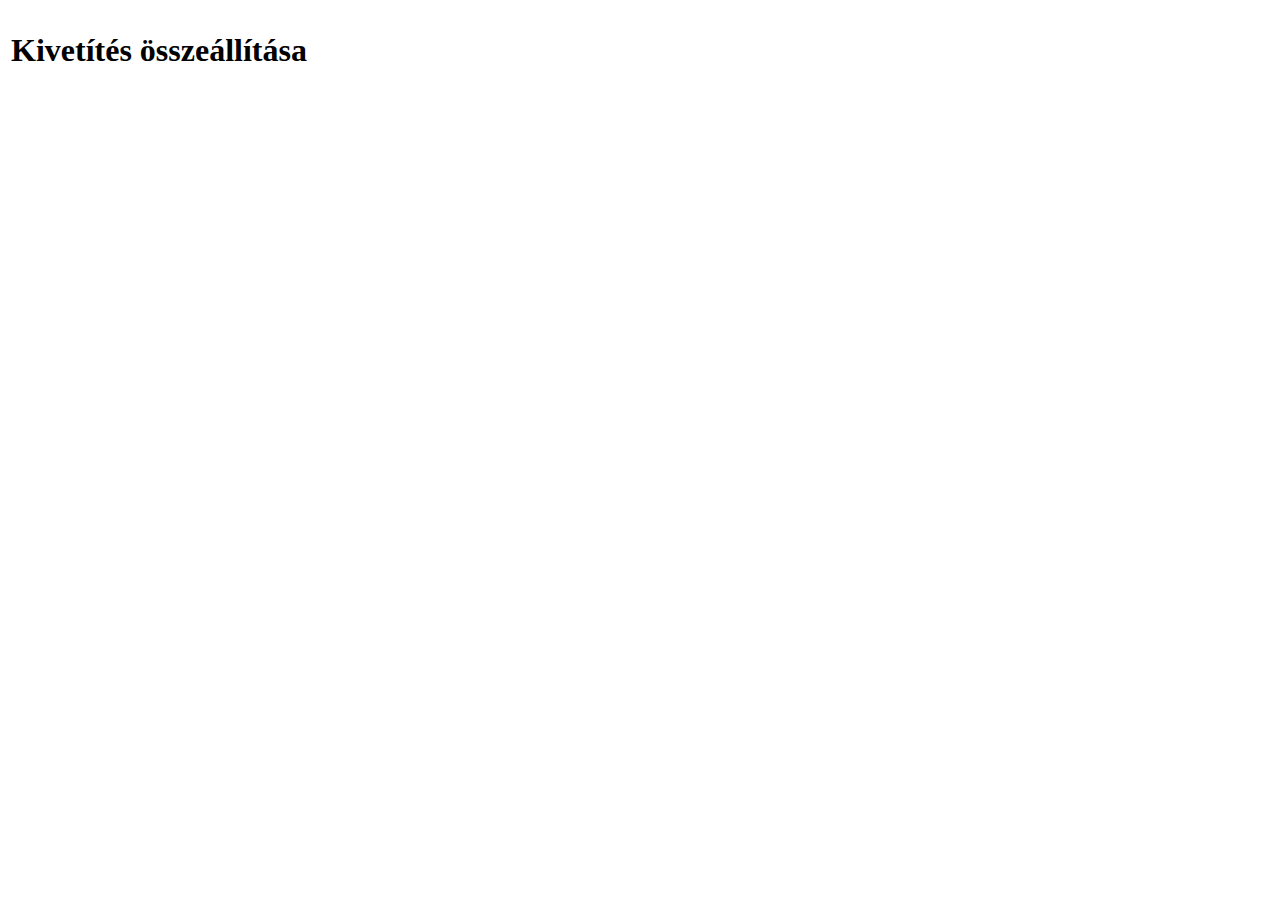
==== index.html @ 8b679215 "Úrvacsorai liturgia." ====
﻿<!DOCTYPE html>
<html>
 <head>
  <meta charset="utf-8">
  <title>Énekek kivetítése</title>
  <link rel="stylesheet" href="css/index.css">
  <link rel="stylesheet" href="css/checkbox.css">
  <script type="text/javascript" src="js/jquery.1.12.4.min.js"></script>
  <script type="text/javascript" src="js/jszip.min.js"></script>
  <script type="text/javascript" src="js/szovegmeretek_meghatarozasa.js"></script>
  <script type="text/javascript" src="js/pptxgen.min.js"></script>
  <script type="text/javascript" src="js/ppt_keszitese.js"></script>
  <script type="text/javascript" src="js/dia_keszitese.js"></script>
  <script type="text/javascript" src="js/dia_muveletek.js"></script>
  <script type="text/javascript" src="js/dalszovegek.js"></script>
  <script type="text/javascript" src="js/dal_keresese.js"></script>
  <script type="text/javascript" src="js/diasor_megjelenitese.js"></script>
  <script type="text/javascript" src="js/diasor_focim.js"></script>
  <script type="text/javascript" src="js/diasor_dalszoveg.js"></script>
  <script type="text/javascript" src="js/diasor_cim.js"></script>
  <script type="text/javascript" src="js/diasor_hirdetesek.js"></script>
  <script type="text/javascript" src="js/diasor_igehely_cimmel.js"></script>
  <script type="text/javascript" src="js/diasor_musorszunet.js"></script>
  <script type="text/javascript" src="js/diasor_kezdokep.js"></script>
  <script type="text/javascript" src="js/diasor_sajat_cim.js"></script>
  <script type="text/javascript" src="js/diasor_urvacsora.js"></script>
  <script type="text/javascript" src="js/diasor_urvacsora_bunvallas.js"></script>
  <script type="text/javascript" src="js/diasor_urvacsora_halaadas.js"></script>
  <script type="text/javascript" src="js/diasor_urvacsora_befejezes.js"></script>
  <style>
  .dalszoveg_talalatok
  {
     display          : none;
     border           : 1px solid gray;
     border-top       : 0;
     position         : absolute;
     background-color : #eee;
     width            : 226px;
  }
  .dal_talalat
  {
     display          : block;
     overflow         : hidden;
     text-overflow    : ellipsis;
     white-space      : nowrap;
     padding          : 2px;
  }
  .dal_talalat:hover
  {
    cursor           : default;
    background-color : #ccc;
  }
  .dalszoveg_szerkesztese_gomb
  {
    background-image    : url('kepek/ikon_beallitasok.png');
    background-repeat   : no-repeat;
    background-position : center center;
    background-size     : contain;
  }
  .uj_dalszoveg_gomb
  {
    background-image    : url('kepek/ikon_uj_dalszoveg.png');
    background-repeat   : no-repeat;
    background-position : center center;
    background-size     : contain;
  }
  .dalszoveg_szerkesztese_gomb:disabled
  {
      /* display:none; */
  }
  #dalszoveg_szerkesztese textarea
  {
    width            : 500px;
    height           : 500px;
  }
  .oldal
  {
    display          : none;
  }
  .zold_gomb
  {
    background-color : #04AA6D;  /* #04AA6D */
    color            : white;
  }
  .piros_gomb
  {
    background-color : rgb(236, 76, 76);
    color            : white;
  }
  .szurke_gomb
  {
    background-color : #ccc;
    color            : black;
  }
  </style>
 </head>
 <body>

<table>
 <tr valign="top">
  <td> 
   <h1>Kivetítés összeállítása</h1>
   
   <div id="kivetites_osszeallitasa"></div>
   
    <!-- Úrvacsorán megkezdett ének utolsó versszaka
    <tr>
     <td><label class="switch"><input id="dia_keszitese_urvacsora_enek_utolso_versszaka" type="checkbox"><span class="slider round"></span></label></td>
     <td>megkezdett úrvacsorai ének<br>
         utolsó versszaka</td>
     <td><button onclick="diasor_bovitese(Diasor_Urvacsora.???('urvacsora'));">&rarr;</button></td>
    </tr>
    
   <div style="text-align:right; margin:29px;">
    <button>Kiválasztottak hozzáadása &rarr;</button>
   </div>
    -->
  </td>
  <td id="diak_rendezese_oldal" class="oldal">
   <h1>Diák rendezése</h1>
   <div id="dia_vezerles" class="gombsor"></div>
   <div id="dia_meretvalasztas" class="gombsor"></div>
   <div id="dia_stilusvalasztas" class="gombsor"></div>
   <div id="diasor"></div>
  </td>
  
  <td id="dalszoveg_szerkesztese_oldal" class="oldal">
   <h1>Dalszöveg szerkesztése</h1>
   <table>
    <tr>
     <td>
      <div id="dalszoveg_szerkesztese"></div>
     </td>
     <td id="dalok_listaja"></td>
    </tr>
   </table>
  </td>
  
 </tr>
</table>





<script type="text/javascript">
// PPT generátor: https://products.aspose.app/pdf/hu/conversion/ppt-to-txt
// Ötletek:
// - tervező nézet, ahol az objektumokat összeállítjuk -> terv mentése / betöltése
// - ezután legeneráljuk a diasort a tervből -> generált diasor mentése / betöltése / vetítése
// - PPT legenerálása a diasorból

var REJTETT_GOMB = true;
var kurzor = 0;
var megjelenitett_oldal = "";
oldal_megjelenitese("diak_rendezese_oldal");
// oldal_megjelenitese("dalszoveg_szerkesztese_oldal");
DIA_VEZERLES.gombok_megjelenitese();
DIA_MERET.gombok_megjelenitese();
STILUS.gombok_megjelenitese();


function oldal_megjelenitese(oldal_id)
{
    $(".oldal").hide();
    $("#"+oldal_id).show();
    megjelenitett_oldal = oldal_id;
}

function opcio_aktivalasa(checkbox_id)
{
    $("#"+checkbox_id).prop("selected", "selected");
}

var t = "<table class='diakeszites_tabla'>\n"
      + " <tr>\n"
      + "  <th></th>\n"
      + "  <th width='230'>általános részek</th>\n"
      + "  <th>új slide</th>\n"
      + " </tr>\n"
   // + Diasor_Musorszunet.diakeszites_gomb("musorszunet")
      + Diasor_Kezdokep.diakeszites_gomb("kezdokep")
      + Diasor_Focim.diakeszites_gomb("focim")
      + Diasor_Sajat_Cim.diakeszites_gomb("sajat_cim")
      + Diasor_Dalszoveg.diakeszites_gomb("ifienek", "teljes", "dalszöveg")
   // + Diasor_Cim.diakeszites_gomb("bemenetel", "BEMENETEL", true)
   // + Diasor_Cim.diakeszites_gomb("koszontes", "KÖSZÖNTÉS", true)
   // + Diasor_Cim.diakeszites_gomb("orgonajatek", "ORGONAJÁTÉK")
   // + Diasor_Dalszoveg.diakeszites_gomb("ifienek_2", "ifienek", "2. ifiének")
   // + Diasor_Cim.diakeszites_gomb("ima", "IMÁDSÁG")
   // + Diasor_Dalszoveg.diakeszites_gomb("ifienek_3", "ifienek", "3. ifiének")
   // + Diasor_Cim.diakeszites_gomb("pasztori_ima", "PÁSZTORI IMÁDSÁG", true)
   // + Diasor_Cim.diakeszites_gomb("igehirdetes_es_valaszadas", "IGEHIRDETÉS ÉS VÁLASZASDÁS", true)
   // + Diasor_Dalszoveg.diakeszites_gomb("ifienek_4", "ifienek", "4. ifiének")
   // + Diasor_Igehely_Cimmel.diakeszites_gomb("lekcio", "LEKCIÓ")
   // + Diasor_Igehely_Cimmel.diakeszites_gomb("evangelium", "EVANGÉLIUM")
   // + Diasor_Dalszoveg.diakeszites_gomb("dicseret_1", "dicseret", "1. dicséret")
   // + Diasor_Igehely_Cimmel.diakeszites_gomb("textus", "TEXTUS")
   // + Diasor_Cim.diakeszites_gomb("igehirdetes", "IGEHIRDETÉS", true)
   // + Diasor_Dalszoveg.diakeszites_gomb("dicseret_2", "dicseret", "2. dicséret")
   // + "</table>\n"
   // + "<table class='diakeszites_tabla'>\n"
    + Diasor_Urvacsora.diakeszites_gomb("urvacsora")
   // + "</table>"
   // + "<table class='diakeszites_tabla'>\n"
   // + " <tr>\n"
   // + "  <th></th>\n"
   // + "  <th width='230'>befejezo részek</th>\n"
   // + "  <th>új slide</th>\n"
   // + " </tr>\n"
   // + Diasor_Cim.diakeszites_gomb("kikuldes", "KIKÜLDÉS", true)
      + Diasor_Hirdetesek.diakeszites_gomb("hirdetesek")
   // + Diasor_Cim.diakeszites_gomb("aldas", "ÁLDÁS", true)
   // + Diasor_Dalszoveg.diakeszites_gomb("dicseret_3", "dicseret", "3. dicséret")
   // + Diasor_Urvacsora.diakeszites_utolso_vsz_gomb('urvacsora') // TODO: megkezdett úrvacsorai ének utolsó versszaka ("urvacsora_vege"?)
      + "</table>";

$("#kivetites_osszeallitasa").html(t);
Diasor_Focim.datum_elokeszitese();
dallista_betoltese();
</script>


 </body>
</html>
---- css/index.css ----
button
{
    min-width        : 60px;
    min-height       : 34px;
    font-family      : Garamond;
    font-size        : 30px;
    line-height      : 30px;
    color            : white;
    background-color : #04AA6D;
 /* box-shadow       : 0 0 1px #2196F3; */
    padding          : 5px 10px;
    margin           : 5px;
}
button:disabled
{
    background-color : #ccc;
}
input[type='text'],
textarea
{
    width: 220px;
}
textarea
{
    height: 5em;
}
select
{
    width: 228px;
}
.noselect
{
    -webkit-touch-callout: none; /* iOS Safari */
    -webkit-user-select: none;   /* Safari */
    -khtml-user-select: none;    /* Konqueror HTML */
    -moz-user-select: none;      /* Old versions of Firefox */
    -ms-user-select: none;       /* Internet Explorer/Edge */
    user-select: none;           /* Non-prefixed version, currently supported by Chrome, Edge, Opera and Firefox */
}
#diasor
{
    border : 1px solid grey;
}
.dia
{
    display             : inline-block;
    vertical-align      : top;
    width               : 100px;
    height              : 92px;
    background          : url('../kepek/filmkeret_atlatszo2.png');
    background-repeat   : no-repeat;
    background-position : center center;
    background-size     : cover;
}
.dia_obj
{
    position    : absolute;
/*
    width       : 95px;
    height      : 63px;
    margin-top  : 14.5px;
    margin-left : 2.5px;
*/
}
.dia_kijelolve,
.diameret_kijelolve
{
    background-color : #04AA6D;  /* rgb(0,180,150); */
}
.gombsor
{
    display: inline-block;
}
.vezerlo_gomb
{
    min-width     : 30px;
    height        : 40px;
    line-height   : 36px;
    border        : 1px outset #ccc;
    border-radius : 2px;
    padding       : 5px;
    text-align    : center;
}
.vezerlo_gomb img
{
    vertical-align : middle;
    max-height     : 40px;
}
.vezerlo_gomb:active
{
    border   : 1px inset #ccc;
    position : relative;
    top      : 1px;
    left     : 1px;
}

.kurzorhely_kerete
{
    display  : inline-block;
    width    : 0px;
    height   : 0px;
}
.kurzorhely
{
    position         : relative;
    top              : -18px;
    left             : -11px;
    width            : 20px;
    height           : 20px;
    border           : 1px solid black;
    border-radius    : 20px;
    background-color : rgb(150,0,180);
    opacity          : 0.5;
}
.kurzorhely_aktiv
{
    opacity           : 1;
    background-color  : red;
}
.kurzorhely:hover
{
    opacity           : 1;
}

.diakeszites_tabla
{
    font-family     : Arial, Helvetica, sans-serif;
    border-collapse : collapse;
    margin          : 10px;
}

.diakeszites_tabla td, 
.diakeszites_tabla th
{
    border      : 1px solid #ddd;
    padding     : 8px;
    line-height : 1.5em;
}

.diakeszites_tabla tr:nth-child(even){background-color: #f2f2f2;}
/* .diakeszites_tabla tr:hover{background-color: #ddd;} */

.diakeszites_tabla th
{
    padding-top      : 12px;
    padding-bottom   : 12px;
    text-align       : left;
    background-color : #04AA6D;
    color            : white;
}
---- css/checkbox.css ----
.switch
{
    position           : relative;
    display            : inline-block;
    width              : 60px;
    height             : 34px;
}
.switch input
{
    opacity            : 0;
    width              : 0px;
    height             : 0px;
}
.slider
{
    position           : absolute;
    cursor             : pointer;
    top                : 0;
    left               : 0;
    right              : 0;
    bottom             : 0;
    background-color   : #ccc;
    -webkit-transition : .4s;
    transition         : .4s;
}
.slider:before
{
    position           : absolute;
    content            : "";
    height             : 26px;
    width              : 26px;
    left               : 4px;
    bottom             : 4px;
    background-color   : white;
    -webkit-transition : .4s;
    transition         : .4s;
}
input:checked + .slider
{
    background-color   : #04AA6D;
}
input:focus + .slider
{
    box-shadow         : 0 0 1px #2196F3;
}
input:checked + .slider:before
{
    -webkit-transform  : translateX(26px);
    -ms-transform      : translateX(26px);
    transform          : translateX(26px);
}
/* Rounded sliders */
.slider.round
{
    border-radius      : 34px;
}
.slider.round:before
{
    border-radius      : 50%;
}


/* Fejlécben fekete szegély hozzáadása */
.diakeszites_tabla th input + .slider
{
    border     : 1px solid #04AA6D;
    margin-top : -1px;
}
.diakeszites_tabla th input:checked + .slider
{
    border     : 1px solid black;
    margin-top : -1px;
}
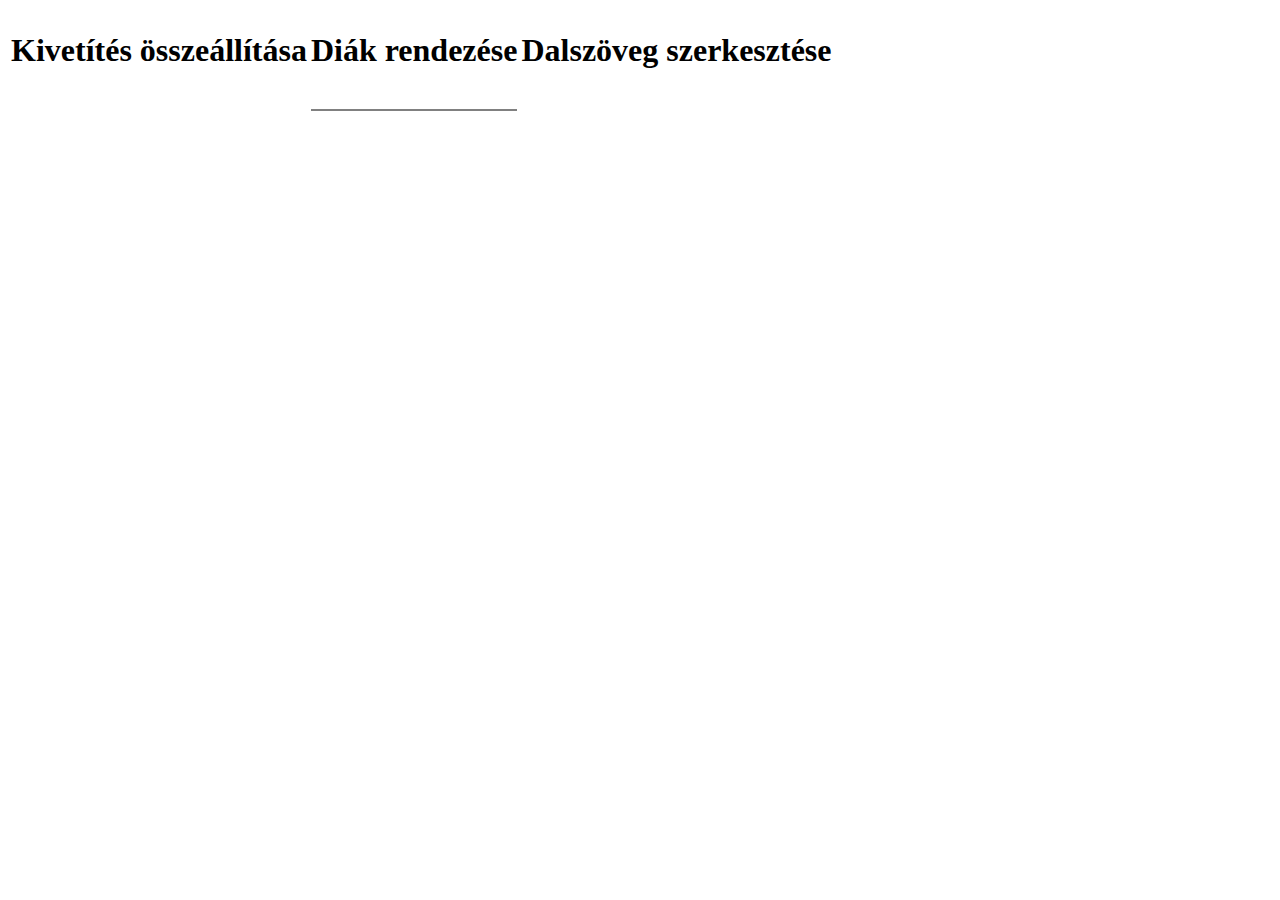
==== commit fc9d09ff: "- Szövegdobozok igazítása vízszintesen, függőlegesen. A kiválasztott diákat is tudja igazítani, de a" ====
--- a/index.html
+++ b/index.html
@@ -5,6 +5,10 @@
   <title>Énekek kivetítése</title>
   <link rel="stylesheet" href="css/index.css">
   <link rel="stylesheet" href="css/checkbox.css">
+  <link rel="stylesheet" href="css/gomb.css">
+  <link rel="stylesheet" href="css/diasor_keszitese.css">
+  <link rel="stylesheet" href="css/diasor_megjelenitese.css">
+  <link rel="stylesheet" href="css/dalszoveg_szerkesztese.css">
   <script type="text/javascript" src="js/jquery.1.12.4.min.js"></script>
   <script type="text/javascript" src="js/jszip.min.js"></script>
   <script type="text/javascript" src="js/szovegmeretek_meghatarozasa.js"></script>
@@ -27,72 +31,11 @@
   <script type="text/javascript" src="js/diasor_urvacsora_bunvallas.js"></script>
   <script type="text/javascript" src="js/diasor_urvacsora_halaadas.js"></script>
   <script type="text/javascript" src="js/diasor_urvacsora_befejezes.js"></script>
-  <style>
-  .dalszoveg_talalatok
-  {
-     display          : none;
-     border           : 1px solid gray;
-     border-top       : 0;
-     position         : absolute;
-     background-color : #eee;
-     width            : 226px;
-  }
-  .dal_talalat
-  {
-     display          : block;
-     overflow         : hidden;
-     text-overflow    : ellipsis;
-     white-space      : nowrap;
-     padding          : 2px;
-  }
-  .dal_talalat:hover
-  {
-    cursor           : default;
-    background-color : #ccc;
-  }
-  .dalszoveg_szerkesztese_gomb
-  {
-    background-image    : url('kepek/ikon_beallitasok.png');
-    background-repeat   : no-repeat;
-    background-position : center center;
-    background-size     : contain;
-  }
-  .uj_dalszoveg_gomb
-  {
-    background-image    : url('kepek/ikon_uj_dalszoveg.png');
-    background-repeat   : no-repeat;
-    background-position : center center;
-    background-size     : contain;
-  }
-  .dalszoveg_szerkesztese_gomb:disabled
-  {
-      /* display:none; */
-  }
-  #dalszoveg_szerkesztese textarea
-  {
-    width            : 500px;
-    height           : 500px;
-  }
-  .oldal
-  {
-    display          : none;
-  }
-  .zold_gomb
-  {
-    background-color : #04AA6D;  /* #04AA6D */
-    color            : white;
-  }
-  .piros_gomb
-  {
-    background-color : rgb(236, 76, 76);
-    color            : white;
-  }
-  .szurke_gomb
-  {
-    background-color : #ccc;
-    color            : black;
-  }
-  </style>
+  <script type="text/javascript" src="js/diasor_urvacsora2.js"></script>
+  <script type="text/javascript" src="js/diasor_urvacsora_bunvallas2.js"></script>
+  <script type="text/javascript" src="js/diasor_urvacsora_parbeszed.js"></script>
+  <script type="text/javascript" src="js/diasor_urvacsora_titok.js"></script>
+  <style></style>
  </head>
  <body>
 
@@ -100,27 +43,14 @@
  <tr valign="top">
   <td> 
    <h1>Kivetítés összeállítása</h1>
-   
    <div id="kivetites_osszeallitasa"></div>
-   
-    <!-- Úrvacsorán megkezdett ének utolsó versszaka
-    <tr>
-     <td><label class="switch"><input id="dia_keszitese_urvacsora_enek_utolso_versszaka" type="checkbox"><span class="slider round"></span></label></td>
-     <td>megkezdett úrvacsorai ének<br>
-         utolsó versszaka</td>
-     <td><button onclick="diasor_bovitese(Diasor_Urvacsora.???('urvacsora'));">&rarr;</button></td>
-    </tr>
-    
-   <div style="text-align:right; margin:29px;">
-    <button>Kiválasztottak hozzáadása &rarr;</button>
-   </div>
-    -->
   </td>
   <td id="diak_rendezese_oldal" class="oldal">
    <h1>Diák rendezése</h1>
    <div id="dia_vezerles" class="gombsor"></div>
    <div id="dia_meretvalasztas" class="gombsor"></div>
    <div id="dia_stilusvalasztas" class="gombsor"></div>
+   <div id="dia_betubeallitasok" class="gombsor"></div>
    <div id="diasor"></div>
   </td>
   
@@ -135,12 +65,8 @@
     </tr>
    </table>
   </td>
-  
  </tr>
 </table>
-
-
-
 
 
 <script type="text/javascript">
@@ -148,9 +74,8 @@
 // Ötletek:
 // - tervező nézet, ahol az objektumokat összeállítjuk -> terv mentése / betöltése
 // - ezután legeneráljuk a diasort a tervből -> generált diasor mentése / betöltése / vetítése
-// - PPT legenerálása a diasorból
 
-var REJTETT_GOMB = true;
+const REJTETT_GOMB = 1;
 var kurzor = 0;
 var megjelenitett_oldal = "";
 oldal_megjelenitese("diak_rendezese_oldal");
@@ -158,7 +83,7 @@
 DIA_VEZERLES.gombok_megjelenitese();
 DIA_MERET.gombok_megjelenitese();
 STILUS.gombok_megjelenitese();
-
+BETUBEALLITASOK.gombok_megjelenitese();
 
 function oldal_megjelenitese(oldal_id)
 {
@@ -172,52 +97,35 @@
     $("#"+checkbox_id).prop("selected", "selected");
 }
 
+// Táblázat elkészítése az elemekhez:
 var t = "<table class='diakeszites_tabla'>\n"
       + " <tr>\n"
       + "  <th></th>\n"
       + "  <th width='230'>általános részek</th>\n"
       + "  <th>új slide</th>\n"
       + " </tr>\n"
-   // + Diasor_Musorszunet.diakeszites_gomb("musorszunet")
       + Diasor_Kezdokep.diakeszites_gomb("kezdokep")
       + Diasor_Focim.diakeszites_gomb("focim")
-      + Diasor_Sajat_Cim.diakeszites_gomb("sajat_cim")
       + Diasor_Dalszoveg.diakeszites_gomb("ifienek", "teljes", "dalszöveg")
-   // + Diasor_Cim.diakeszites_gomb("bemenetel", "BEMENETEL", true)
-   // + Diasor_Cim.diakeszites_gomb("koszontes", "KÖSZÖNTÉS", true)
-   // + Diasor_Cim.diakeszites_gomb("orgonajatek", "ORGONAJÁTÉK")
-   // + Diasor_Dalszoveg.diakeszites_gomb("ifienek_2", "ifienek", "2. ifiének")
-   // + Diasor_Cim.diakeszites_gomb("ima", "IMÁDSÁG")
-   // + Diasor_Dalszoveg.diakeszites_gomb("ifienek_3", "ifienek", "3. ifiének")
-   // + Diasor_Cim.diakeszites_gomb("pasztori_ima", "PÁSZTORI IMÁDSÁG", true)
-   // + Diasor_Cim.diakeszites_gomb("igehirdetes_es_valaszadas", "IGEHIRDETÉS ÉS VÁLASZASDÁS", true)
-   // + Diasor_Dalszoveg.diakeszites_gomb("ifienek_4", "ifienek", "4. ifiének")
-   // + Diasor_Igehely_Cimmel.diakeszites_gomb("lekcio", "LEKCIÓ")
-   // + Diasor_Igehely_Cimmel.diakeszites_gomb("evangelium", "EVANGÉLIUM")
-   // + Diasor_Dalszoveg.diakeszites_gomb("dicseret_1", "dicseret", "1. dicséret")
-   // + Diasor_Igehely_Cimmel.diakeszites_gomb("textus", "TEXTUS")
-   // + Diasor_Cim.diakeszites_gomb("igehirdetes", "IGEHIRDETÉS", true)
-   // + Diasor_Dalszoveg.diakeszites_gomb("dicseret_2", "dicseret", "2. dicséret")
-   // + "</table>\n"
-   // + "<table class='diakeszites_tabla'>\n"
-    + Diasor_Urvacsora.diakeszites_gomb("urvacsora")
-   // + "</table>"
-   // + "<table class='diakeszites_tabla'>\n"
-   // + " <tr>\n"
-   // + "  <th></th>\n"
-   // + "  <th width='230'>befejezo részek</th>\n"
-   // + "  <th>új slide</th>\n"
-   // + " </tr>\n"
-   // + Diasor_Cim.diakeszites_gomb("kikuldes", "KIKÜLDÉS", true)
+      + Diasor_Urvacsora.diakeszites_gomb("urvacsora")
+      + Diasor_Urvacsora2.diakeszites_gomb("urvacsora2")
       + Diasor_Hirdetesek.diakeszites_gomb("hirdetesek")
-   // + Diasor_Cim.diakeszites_gomb("aldas", "ÁLDÁS", true)
-   // + Diasor_Dalszoveg.diakeszites_gomb("dicseret_3", "dicseret", "3. dicséret")
-   // + Diasor_Urvacsora.diakeszites_utolso_vsz_gomb('urvacsora') // TODO: megkezdett úrvacsorai ének utolsó versszaka ("urvacsora_vege"?)
       + "</table>";
-
 $("#kivetites_osszeallitasa").html(t);
 Diasor_Focim.datum_elokeszitese();
-dallista_betoltese();
+
+// Alapértelmezett dalok kiválasztása:
+dallista_betoltese(function()
+{    
+    dal_kivalasztasa_cim_szerint("urvacsora_enek_1", "Ó, hála az Úrnak");
+    dal_kivalasztasa_cim_szerint("urvacsora_enek_2", "Az Úr szent Bárányára");
+    dal_kivalasztasa_cim_szerint("urvacsora_enek_3", "Az Úr szent Bárányára");
+    
+    dal_kivalasztasa_cim_szerint("urvacsora2_enek_1", "Örvendj, világ, az Úr lejött");
+    dal_kivalasztasa_cim_szerint("urvacsora2_enek_2", "Szent, szent, szent a Seregek Ura Istene");
+    dal_kivalasztasa_cim_szerint("urvacsora2_enek_3", "Az Úr szent Bárányára");
+});
+
 </script>
 
 
--- a/css/gomb.css
+++ b/css/gomb.css
@@ -0,0 +1,78 @@
+button
+{
+    min-width        : 60px;
+    min-height       : 34px;
+    font-family      : Garamond;
+    font-size        : 30px;
+    line-height      : 30px;
+    color            : white;
+    background-color : #04AA6D;
+ /* box-shadow       : 0 0 1px #2196F3; */
+    padding          : 5px 10px;
+    margin           : 5px;
+}
+button:disabled
+{
+    background-color : #ccc;
+}
+.zold_gomb
+{
+    background-color : #04AA6D;  /* #04AA6D */
+    color            : white;
+}
+.piros_gomb
+{
+    background-color : rgb(236, 76, 76);
+    color            : white;
+}
+.szurke_gomb
+{
+    background-color : #ccc;
+    color            : black;
+}
+.gombsor
+{
+    display: inline-block;
+}
+.vezerlo_gomb,
+.kis_vezerlo_gomb
+{
+    border        : 1px outset #ccc;
+    border-radius : 2px;
+    padding       : 5px;
+    text-align    : center;
+}
+.vezerlo_gomb
+{
+    min-width     : 30px;
+    height        : 40px;
+    line-height   : 36px;
+}
+.kis_vezerlo_gomb
+{
+    min-width     : 15px;
+    height        : 20px;
+    line-height   : 18px;
+}
+.vezerlo_gomb img,
+.kis_vezerlo_gomb img
+{
+    vertical-align : middle;
+}
+.vezerlo_gomb img
+{
+    max-height     : 40px;
+}
+.kis_vezerlo_gomb img
+{
+    max-height     : 20px;
+}
+.vezerlo_gomb:active,
+.kis_vezerlo_gomb:active,
+.vezerlo_gomb_kivalasztva
+{
+    border   : 1px inset #ccc;
+    position : relative;
+    top      : 1px;
+    left     : 1px;
+}
